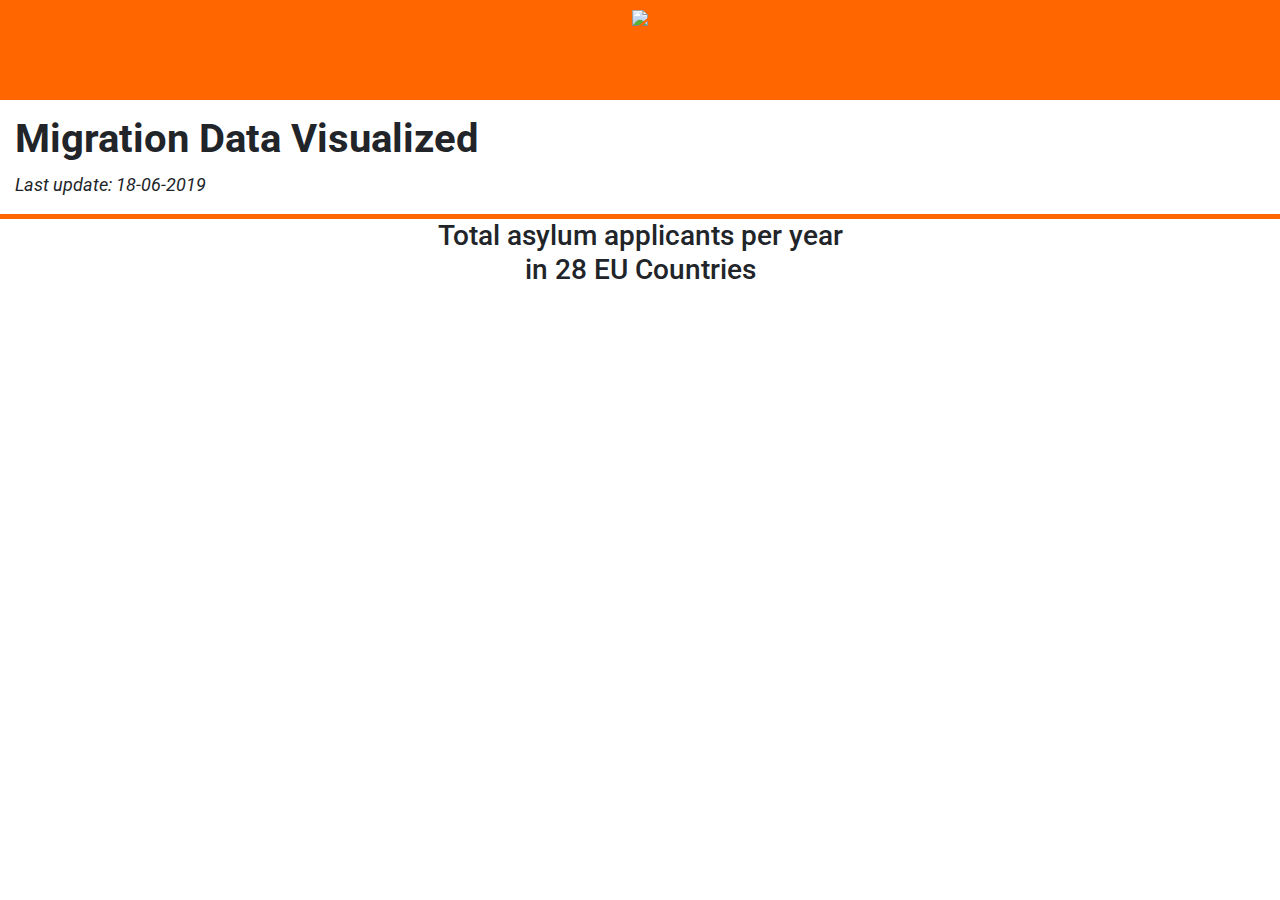
==== index.html @ 6fd291fc "centering total_graph and format yaxis label and color bars" ====
<!DOCTYPE html>
<html>

<head>
    <meta charset="UTF-8">
    <meta name="viewport" content="width=device-width, initial-scale=1.0">
    <meta http-equiv="X-UA-Compatible" content="ie=edge">
    <link rel="stylesheet" href="https://stackpath.bootstrapcdn.com/bootstrap/4.3.1/css/bootstrap.min.css" integrity="sha384-ggOyR0iXCbMQv3Xipma34MD+dH/1fQ784/j6cY/iJTQUOhcWr7x9JvoRxT2MZw1T" crossorigin="anonymous">
    <link rel="stylesheet" href="https://use.fontawesome.com/releases/v5.8.1/css/all.css" integrity="sha384-50oBUHEmvpQ+1lW4y57PTFmhCaXp0ML5d60M1M7uH2+nqUivzIebhndOJK28anvf" crossorigin="anonymous">
    <link rel="stylesheet" href="assets/css/dc.min.css" type="text/css" />
    <link rel="stylesheet" href="assets/css/style.css" type="text/css" />

    <title>Eurostat Migration Data </title>
</head>

<body>
    <header>
        <div class="col-12 logo container-fluid text-center">
            <img src="assets/images/eurostat logo3.png"></img>
        </div>
        <div class="col-12 title container-fluid">
            <h1>Migration Data Visualized</h1>
            <p>Last update: 18-06-2019</p>
        </div>
    </header>
    <div class="col-12 container-fluid  text-center total_graph">
        <h3>Total asylum applicants per year <br>in 28 EU Countries</h3>
        <div id="total_asylum_applications_per_year" class="center-graphs"></div>
    </div>

    <script src="https://code.jquery.com/jquery-3.3.1.slim.min.js" integrity="sha384-q8i/X+965DzO0rT7abK41JStQIAqVgRVzpbzo5smXKp4YfRvH+8abtTE1Pi6jizo" crossorigin="anonymous"></script>
    <script src="https://cdnjs.cloudflare.com/ajax/libs/popper.js/1.14.7/umd/popper.min.js" integrity="sha384-UO2eT0CpHqdSJQ6hJty5KVphtPhzWj9WO1clHTMGa3JDZwrnQq4sF86dIHNDz0W1" crossorigin="anonymous"></script>
    <script src="https://stackpath.bootstrapcdn.com/bootstrap/4.3.1/js/bootstrap.min.js" integrity="sha384-JjSmVgyd0p3pXB1rRibZUAYoIIy6OrQ6VrjIEaFf/nJGzIxFDsf4x0xIM+B07jRM" crossorigin="anonymous"></script>

    <script type="text/javascript" src="assets/js/d3.min.js"></script>
    <script type="text/javascript" src="assets/js/crossfilter.min.js"></script>
    <script type="text/javascript" src="assets/js/dc.min.js"></script>
    <script type="text/javascript" src="assets/js/queue.min.js"></script>
    <script type="text/javascript" src="assets/js/main.js"></script>
</body>

</html>
---- assets/css/style.css ----
/*Fonts*/

@import url('https://fonts.googleapis.com/css?family=Roboto:100,200,300,400,500,600,700|Exo:100,200,300,400,500,600,700|Assistant:100,200,300,400,500,600,700');

/*reset standard padding and margin*/

body {
    margin: 0;
    padding: 0;
}

/*HEADER*/

.logo {
    background-color: #FF6600;
    height: 50px;
}

.logo img {
    max-width: auto;
    height: 100%;
    padding: 10px 0px;
}

.title {
    font-family: "Roboto", sans-serif;
    padding-top: 15px;
    border-bottom: solid 5px #FF6600;
}

.title h1 {
    font-weight: bold;
    font-size: 25px;
}

.title p {
    font-size: 12px;
    font-style: italic;
}

/*TOTAL_ASYLUM_APPL_GRAPH*/

.center-graphs.dc-chart {
    display: block;
    margin: 0 auto;
    float: none;
}

svg g {
    font-family: "Roboto", sans-serif;
    font-weight: bold;
}



@media (min-width:576px) {
    /*HEADER*/
    .logo {
        height: 100px;

    }
    .title h1 {
        font-size: 40px;
    }
    .title p {
        font-size: 18px;
    }
}
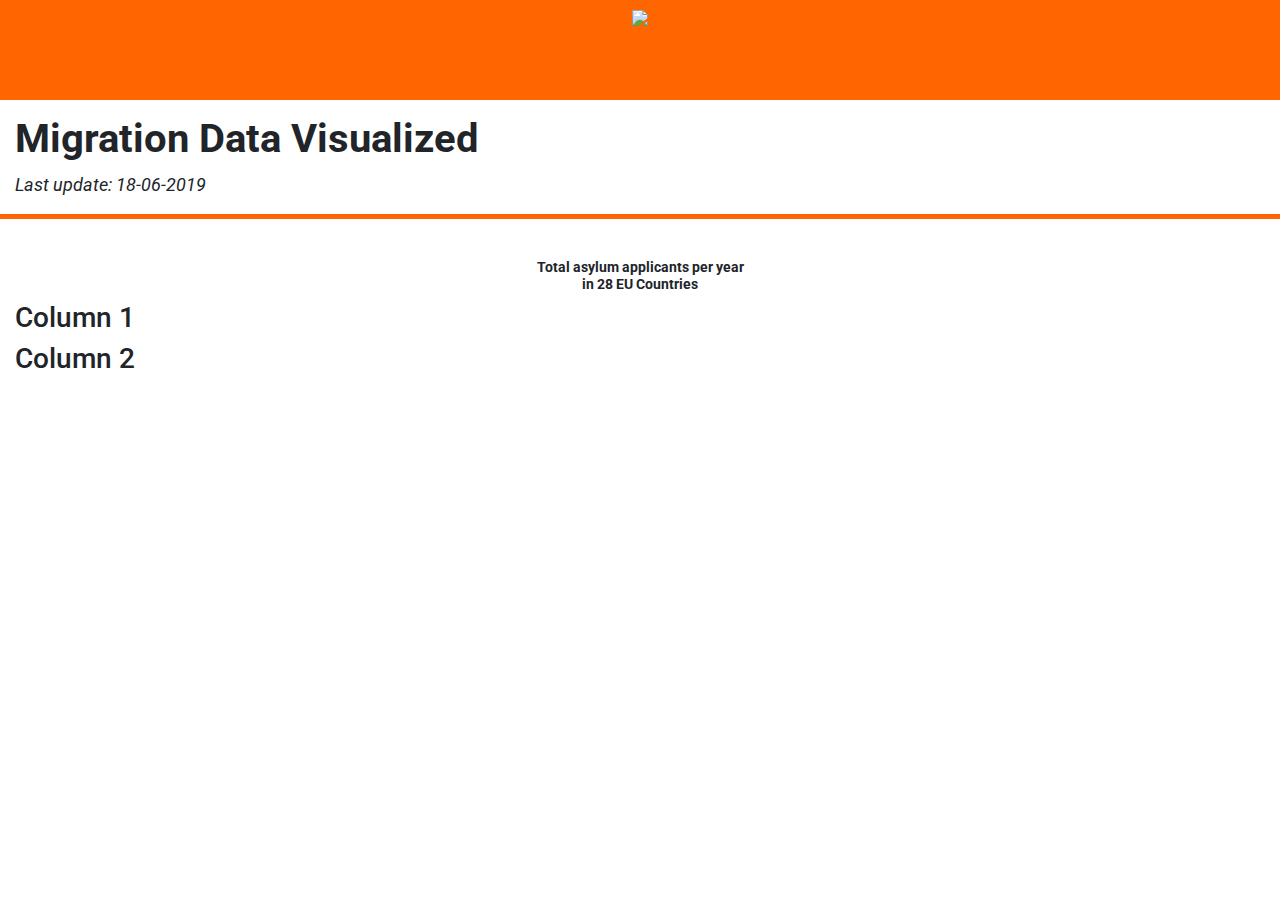
==== commit bfdff307: "adjusting to mobile version" ====
--- a/index.html
+++ b/index.html
@@ -15,7 +15,7 @@
 
 <body>
     <header>
-        <div class="col-12 logo container-fluid text-center">
+        <div class="col-12 logo no-gutters container-fluid text-center">
             <img src="assets/images/eurostat logo3.png"></img>
         </div>
         <div class="col-12 title container-fluid">
@@ -23,9 +23,18 @@
             <p>Last update: 18-06-2019</p>
         </div>
     </header>
-    <div class="col-12 container-fluid  text-center total_graph">
+    <div class="col-12 no-gutters container-fluid  text-center total_graph">
         <h3>Total asylum applicants per year <br>in 28 EU Countries</h3>
         <div id="total_asylum_applications_per_year" class="center-graphs"></div>
+    </div>
+    <div class="col-12 no-gutters container-fluid">
+        <div class="col-6 no-gutters containter-fluid row text-center">
+            <h3>Column 1</h3>
+        </div>
+        <div class="col-6 no-gutters containter-fluid row text-center">
+            <h3>Column 2</h3>
+
+        </div>
     </div>
 
     <script src="https://code.jquery.com/jquery-3.3.1.slim.min.js" integrity="sha384-q8i/X+965DzO0rT7abK41JStQIAqVgRVzpbzo5smXKp4YfRvH+8abtTE1Pi6jizo" crossorigin="anonymous"></script>
--- a/assets/css/style.css
+++ b/assets/css/style.css
@@ -40,6 +40,12 @@
 
 /*TOTAL_ASYLUM_APPL_GRAPH*/
 
+.total_graph h3 {
+    margin-top: 10px;
+    font-size: 10px;
+    font-weight: bold;
+}
+
 .center-graphs.dc-chart {
     display: block;
     margin: 0 auto;
@@ -49,13 +55,37 @@
 svg g {
     font-family: "Roboto", sans-serif;
     font-weight: bold;
+    font-size: 8px;
+}
+
+.dc-chart .axis text {
+    font: 7px "Roboto";
+}
+
+
+/*COUNTRIES COLUMN*/
+.country{
+    display: block;
+    float: left;
 }
 
 
 
+/*SEX_AGE COLUMN*/
+.sex_age{
+    display: block;
+    float: right;
+}
+
+
+
+
+
+
+
+
 @media (min-width:576px) {
-    /*HEADER*/
-    .logo {
+    HEADER .logo {
         height: 100px;
 
     }
@@ -65,4 +95,33 @@
     .title p {
         font-size: 18px;
     }
+    /*TOTAL_ASYLUM_APPL_GRAPH*/
+    .total_graph h3 {
+        margin-top: 20px;
+        font-size: 12px;
+    }
+
+    svg g {
+        font-size: 11px;
+    }
+
+    .dc-chart .axis text {
+        font: 8px "Roboto";
+    }
 }
+
+@media (min-width:720px) {
+    /*TOTAL_ASYLUM_APPL_GRAPH*/
+    .total_graph h3 {
+        margin-top: 40px;
+        font-size: 14px;
+    }
+    
+    svg g {
+        font-size: 12px;
+    }
+
+    .dc-chart .axis text {
+        font: 12px "Roboto";
+    }
+}
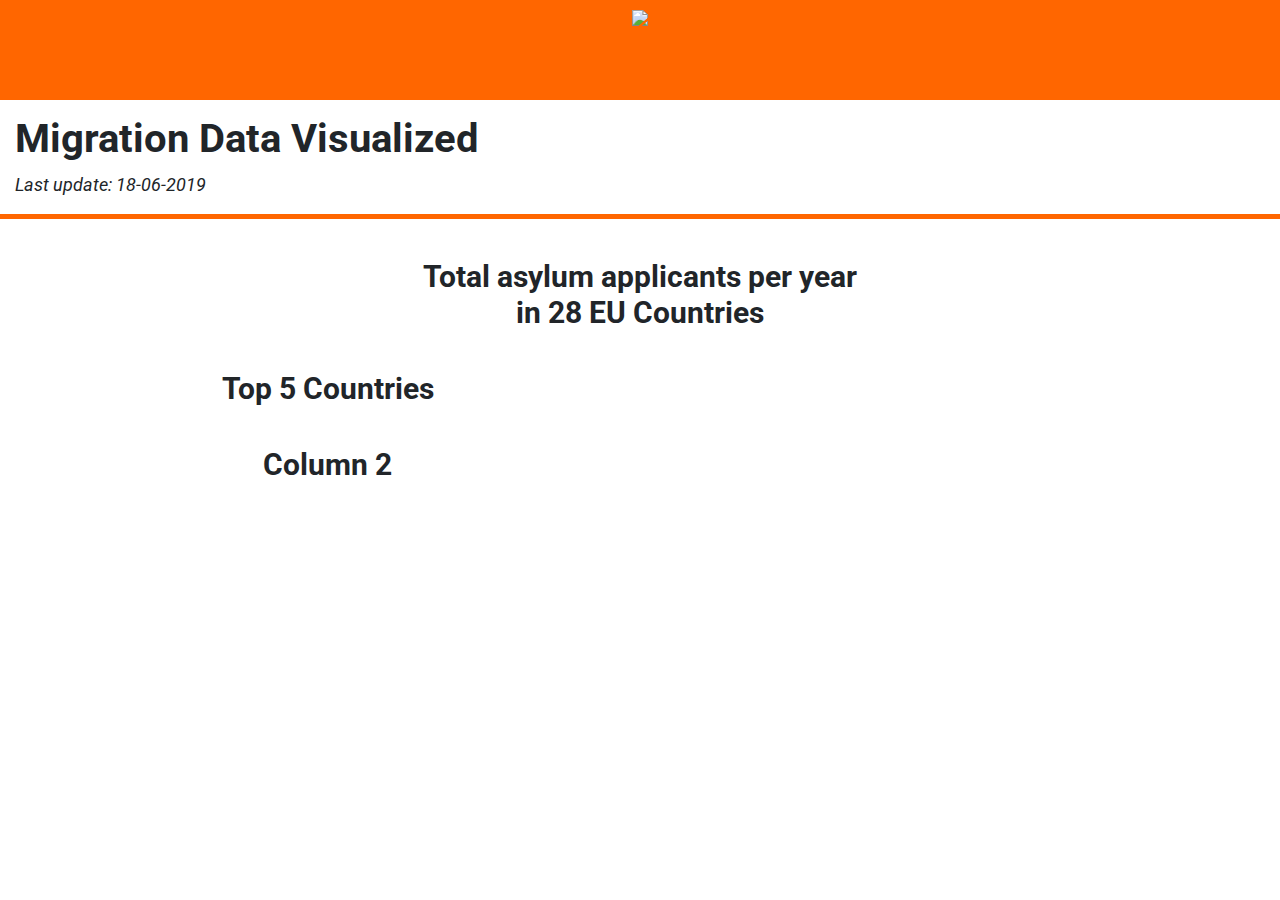
==== commit 69a15cc9: "add pie chart with legend and make this responsive" ====
--- a/index.html
+++ b/index.html
@@ -28,10 +28,12 @@
         <div id="total_asylum_applications_per_year" class="center-graphs"></div>
     </div>
     <div class="col-12 no-gutters container-fluid">
-        <div class="col-6 no-gutters containter-fluid row text-center">
-            <h3>Column 1</h3>
+        <div class="col-md-6 col-sm-12 no-gutters containter-fluid countries text-center">
+            <h3>Top 5 Countries</h3>
+            <div id="top-5" class="col-12 no-gutters container fluid"></div>
+            <div id="top-5-pie" class="col-12 no-gutters container fluid"></div>
         </div>
-        <div class="col-6 no-gutters containter-fluid row text-center">
+        <div class="col-6 no-gutters containter-fluid sex_age text-center">
             <h3>Column 2</h3>
 
         </div>
--- a/assets/css/style.css
+++ b/assets/css/style.css
@@ -37,14 +37,15 @@
     font-size: 12px;
     font-style: italic;
 }
-
-/*TOTAL_ASYLUM_APPL_GRAPH*/
-
-.total_graph h3 {
+/*GENERAL STYLING*/
+h3 {
     margin-top: 10px;
     font-size: 10px;
     font-weight: bold;
 }
+
+
+/*TOTAL_ASYLUM_APPL_GRAPH*/
 
 .center-graphs.dc-chart {
     display: block;
@@ -52,10 +53,11 @@
     float: none;
 }
 
-svg g {
+.y-axis-label {
     font-family: "Roboto", sans-serif;
     font-weight: bold;
     font-size: 8px;
+    /*transform: translate(8,65);*/ 
 }
 
 .dc-chart .axis text {
@@ -63,20 +65,19 @@
 }
 
 
+
 /*COUNTRIES COLUMN*/
-.country{
-    display: block;
-    float: left;
+
+.countries {
+    width: 100%;
 }
 
 
+/*SEX_AGE COLUMN*/
 
-/*SEX_AGE COLUMN*/
-.sex_age{
-    display: block;
-    float: right;
+.sex_age {
+    width: 100%;
 }
-
 
 
 
@@ -95,33 +96,21 @@
     .title p {
         font-size: 18px;
     }
+}
+
+
+@media (min-width:720px) {
     /*TOTAL_ASYLUM_APPL_GRAPH*/
-    .total_graph h3 {
-        margin-top: 20px;
-        font-size: 12px;
-    }
-
-    svg g {
-        font-size: 11px;
-    }
-
-    .dc-chart .axis text {
-        font: 8px "Roboto";
+    h3 {
+        margin-top: 40px;
+        font-size: 18px;
     }
 }
 
-@media (min-width:720px) {
+@media (min-width:1024px) {
     /*TOTAL_ASYLUM_APPL_GRAPH*/
-    .total_graph h3 {
+    h3 {
         margin-top: 40px;
-        font-size: 14px;
-    }
-    
-    svg g {
-        font-size: 12px;
-    }
-
-    .dc-chart .axis text {
-        font: 12px "Roboto";
+        font-size: 30px;
     }
 }
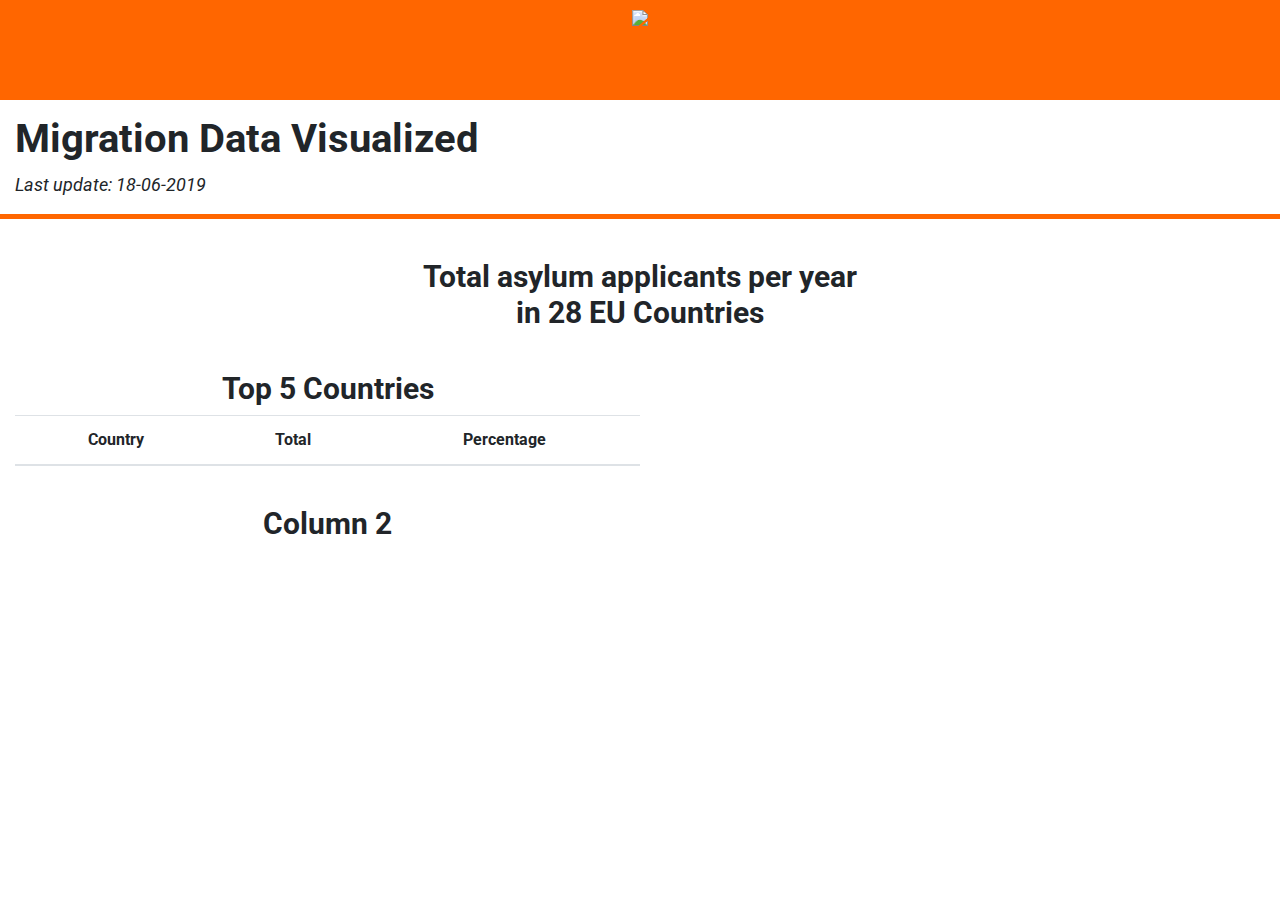
==== commit d1330b07: "adding format dataTable" ====
--- a/index.html
+++ b/index.html
@@ -30,8 +30,18 @@
     <div class="col-12 no-gutters container-fluid">
         <div class="col-md-6 col-sm-12 no-gutters containter-fluid countries text-center">
             <h3>Top 5 Countries</h3>
-            <div id="top-5" class="col-12 no-gutters container fluid"></div>
-            <div id="top-5-pie" class="col-12 no-gutters container fluid"></div>
+            <div class="col-12 no-gutters container-fluid mx-auto">
+                <table class='table table-hover' id='top-5' >
+                    <thead>
+                        <tr class='header'>
+                            <th>Country</th>
+                            <th>Total</th>
+                            <th>Percentage</th>
+                        </tr>
+                    </thead>
+                </table>
+            </div>
+            <div id="top-5-pie" class="col-12 no-gutters container-fluid mx-auto"></div>
         </div>
         <div class="col-6 no-gutters containter-fluid sex_age text-center">
             <h3>Column 2</h3>
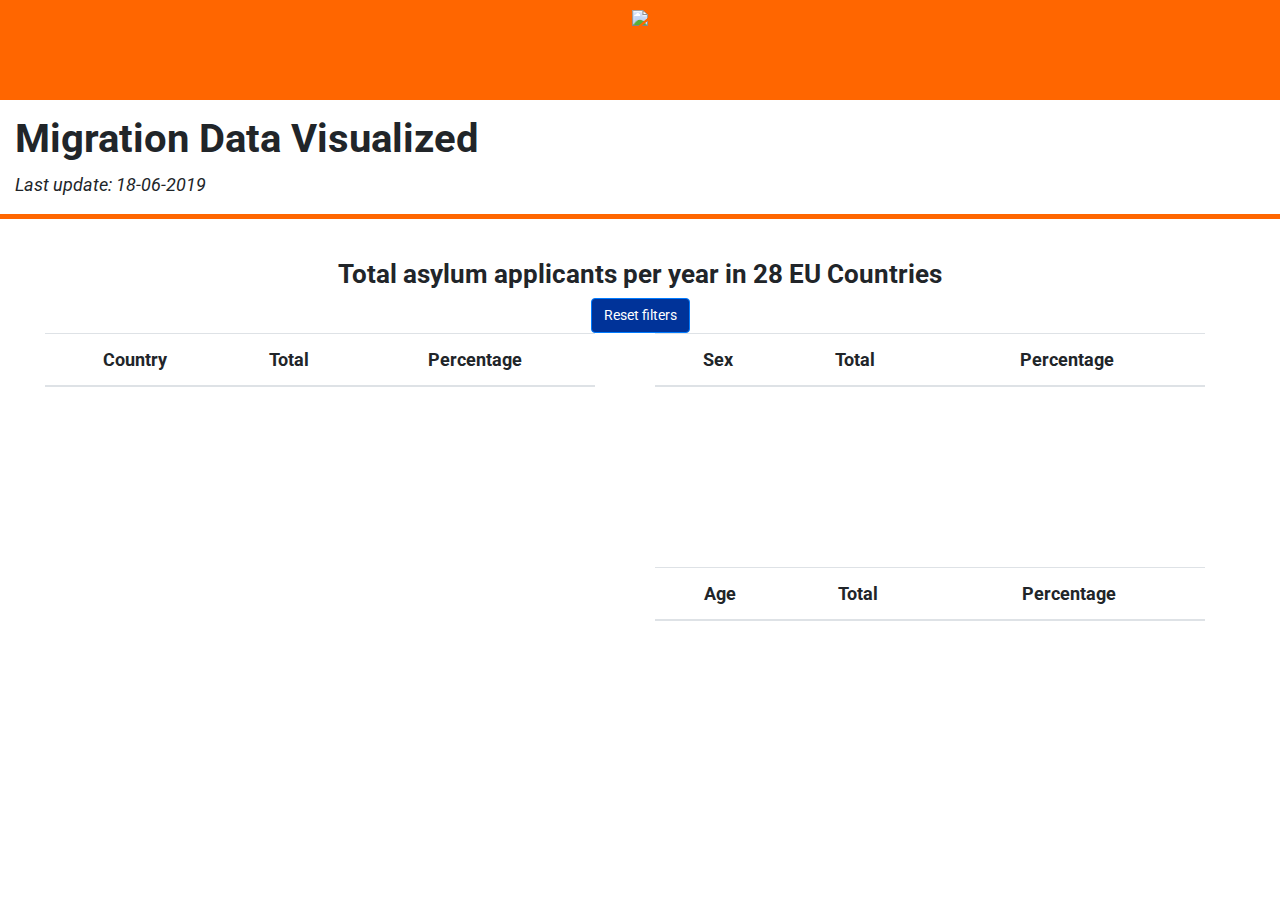
==== commit 91178bc2: "add percentage column to dataTables" ====
--- a/index.html
+++ b/index.html
@@ -23,29 +23,56 @@
             <p>Last update: 18-06-2019</p>
         </div>
     </header>
-    <div class="col-12 no-gutters container-fluid  text-center total_graph">
-        <h3>Total asylum applicants per year <br>in 28 EU Countries</h3>
+    <div class="col-12 no-gutters container-fluid text-center totalGraph sticky-top">
+        <h3>Total asylum applicants per year in 28 EU Countries</h3>
+        <a class="btn btn-primary" href="javascript:dc.filterAll(); dc.renderAll();" role="button">Reset filters</a>
+        <!--<button type="button" class="btn btn-primary">Reset filters</button>-->
         <div id="total_asylum_applications_per_year" class="center-graphs"></div>
     </div>
     <div class="col-12 no-gutters container-fluid">
-        <div class="col-md-6 col-sm-12 no-gutters containter-fluid countries text-center">
-            <h3>Top 5 Countries</h3>
-            <div class="col-12 no-gutters container-fluid mx-auto">
-                <table class='table table-hover' id='top-5' >
-                    <thead>
-                        <tr class='header'>
-                            <th>Country</th>
-                            <th>Total</th>
-                            <th>Percentage</th>
-                        </tr>
-                    </thead>
-                </table>
+        <div class="row no gutters container-fluid">
+            <div class="col-md-6 col-sm-12 text-center">
+                <!--<h3>Top 5 Countries</h3>-->
+                <div class="col-12 no-gutters container-fluid countryTable mx-auto">
+                    <table class='table' id='top-5'>
+                        <thead>
+                            <tr class='header'>
+                                <th>Country</th>
+                                <th>Total</th>
+                                <th>Percentage</th>
+                            </tr>
+                        </thead>
+                    </table>
+                </div>
+                <div id="top-5-pie" class="col-12 no-gutters container-fluid countryPie"></div>
             </div>
-            <div id="top-5-pie" class="col-12 no-gutters container-fluid mx-auto"></div>
-        </div>
-        <div class="col-6 no-gutters containter-fluid sex_age text-center">
-            <h3>Column 2</h3>
+            <div class="col-md-6 col-sm-12 text-center">
+                <!--<h3>Sex</h3>-->
+                <div class="col-12 no-gutters container-fluid sexTable mx-auto">
+                    <table class='table' id="sexTable">
+                        <thead>
+                            <tr class='header'>
+                                <th>Sex</th>
+                                <th>Total</th>
+                                <th>Percentage</th>
+                            </tr>
+                        </thead>
+                    </table>
+                </div>
+                <!--<h3>Age</h3>-->
+                <div class="col-12 no-gutters container-fluid mx-auto">
+                    <table class='table' id="ageTable">
+                        <thead>
+                            <tr class='header'>
+                                <th>Age</th>
+                                <th>Total</th>
+                                <th>Percentage</th>
+                            </tr>
+                        </thead>
+                    </table>
+                </div>
 
+            </div>
         </div>
     </div>
 
--- a/assets/css/style.css
+++ b/assets/css/style.css
@@ -8,6 +8,7 @@
     margin: 0;
     padding: 0;
 }
+
 
 /*HEADER*/
 
@@ -37,11 +38,14 @@
     font-size: 12px;
     font-style: italic;
 }
+
 /*GENERAL STYLING*/
+
 h3 {
     margin-top: 10px;
-    font-size: 10px;
+    font-size: 12px;
     font-weight: bold;
+    font-family: "Roboto", sans-serif;
 }
 
 
@@ -57,31 +61,47 @@
     font-family: "Roboto", sans-serif;
     font-weight: bold;
     font-size: 8px;
-    /*transform: translate(8,65);*/ 
 }
+
 
 .dc-chart .axis text {
     font: 7px "Roboto";
 }
 
 
+.totalGraph {
 
-/*COUNTRIES COLUMN*/
+    margin-bottom: 20px;
+    background-color: white;
 
-.countries {
-    width: 100%;
 }
 
-
-/*SEX_AGE COLUMN*/
-
-.sex_age {
-    width: 100%;
+.countryTable,
+.countryPie,
+.sexTable {
+    margin-bottom: 50px;
 }
 
+.btn-primary{
+    background-color: #003399;
+}
 
+.btn {
+    font-size: 14px;
+}
 
+/*DATA_TABLES*/
 
+th {
+    font-size: 12px;
+    font-weight: bold;
+    font-family: "Roboto", sans-serif;
+}
+
+td {
+    font-size: 10px;
+    font-family: "Roboto", sans-serif;
+}
 
 
 
@@ -96,21 +116,47 @@
     .title p {
         font-size: 18px;
     }
-}
 
 
-@media (min-width:720px) {
-    /*TOTAL_ASYLUM_APPL_GRAPH*/
-    h3 {
-        margin-top: 40px;
-        font-size: 18px;
+
+    @media (min-width:720px) {
+        /*TOTAL_ASYLUM_APPL_GRAPH*/
+        h3 {
+            margin-top: 40px;
+            font-size: 18px;
+        }
+
+        /*DATA_TABLES*/
+        th {
+            font-size: 18px;
+        }
+
+        td {
+            font-size: 16px;
+        }
+
+
+        .countryTable {
+            margin-bottom: 100px;
+        }
+        .sexTable {
+            margin-bottom: 180px;
+        }
+        .totalGraph {
+            margin-bottom: 0px;
+        }
     }
-}
 
-@media (min-width:1024px) {
-    /*TOTAL_ASYLUM_APPL_GRAPH*/
-    h3 {
-        margin-top: 40px;
-        font-size: 30px;
+
+
+    @media (min-width:1024px) {
+        /*TOTAL_ASYLUM_APPL_GRAPH*/
+        h3 {
+            font-size: 26px;
+        }
+
+        .totalGraph svg {
+            width: 100%;
+            height: 400px;
+        }
     }
-}
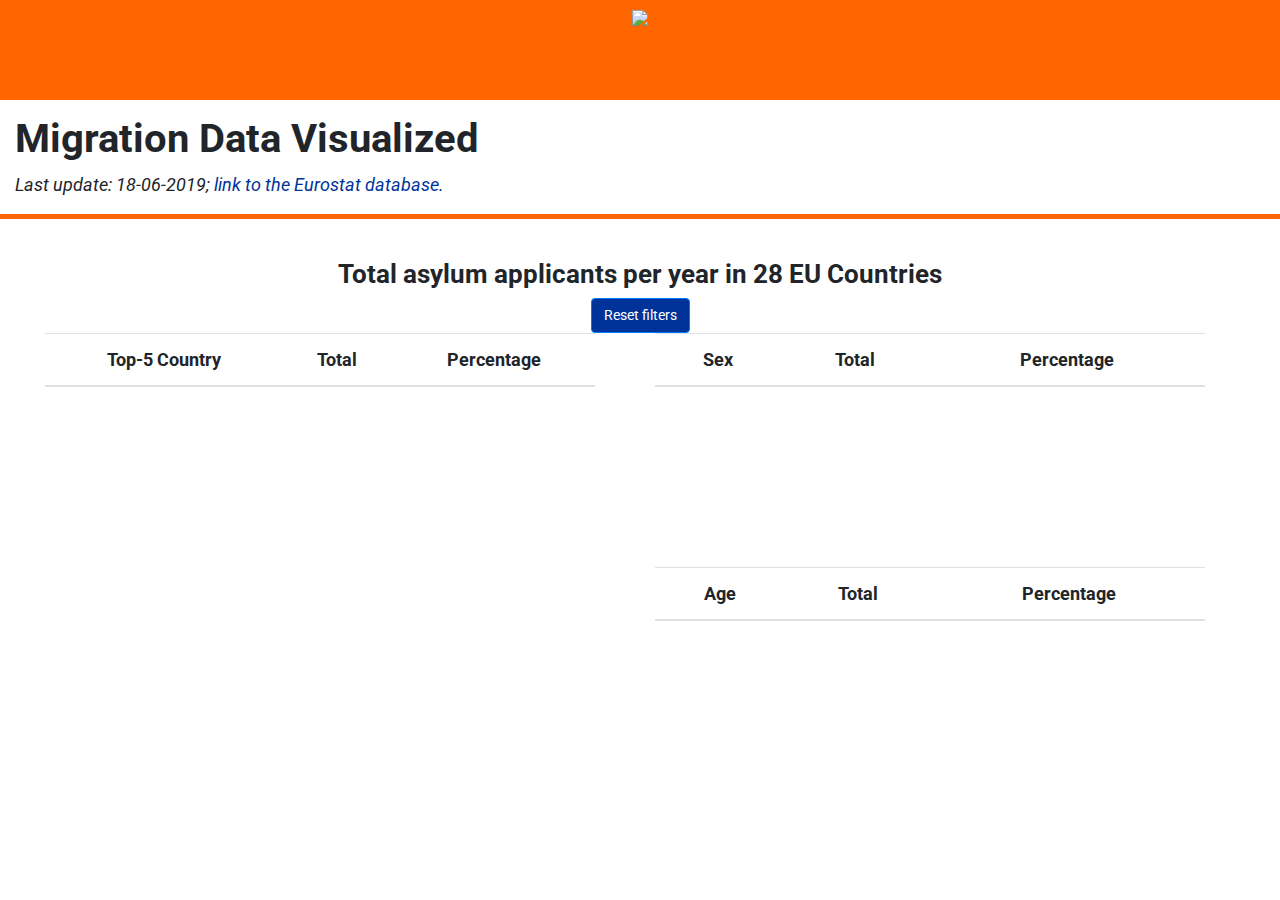
==== commit bbe8f08e: "added link to eurostat database" ====
--- a/index.html
+++ b/index.html
@@ -20,7 +20,7 @@
         </div>
         <div class="col-12 title container-fluid">
             <h1>Migration Data Visualized</h1>
-            <p>Last update: 18-06-2019</p>
+            <p>Last update: 18-06-2019; <a href="https://ec.europa.eu/eurostat/data/database" target="_blank" alt="Link to Eurostat database">link to the Eurostat database.</a></p>
         </div>
     </header>
     <div class="col-12 no-gutters container-fluid text-center totalGraph sticky-top">
@@ -37,7 +37,7 @@
                     <table class='table' id='top-5'>
                         <thead>
                             <tr class='header'>
-                                <th>Country</th>
+                                <th>Top-5 Country</th>
                                 <th>Total</th>
                                 <th>Percentage</th>
                             </tr>
@@ -52,7 +52,8 @@
                     <table class='table' id="sexTable">
                         <thead>
                             <tr class='header'>
-                                <th>Sex</th>
+                                <!--<th> </th>-->
+                                <th class='dc-table-column_0'>Sex</th>
                                 <th>Total</th>
                                 <th>Percentage</th>
                             </tr>
--- a/assets/css/style.css
+++ b/assets/css/style.css
@@ -39,6 +39,10 @@
     font-style: italic;
 }
 
+a{
+    color: #003399;
+}
+
 /*GENERAL STYLING*/
 
 h3 {
@@ -63,6 +67,10 @@
     font-size: 8px;
 }
 
+svg {
+    : bold;
+}
+
 
 .dc-chart .axis text {
     font: 7px "Roboto";
@@ -82,7 +90,12 @@
     margin-bottom: 50px;
 }
 
-.btn-primary{
+.countryPie text {
+    font-family: "Roboto", sans-serif;
+    font-size: 11px;
+}
+
+.btn-primary {
     background-color: #003399;
 }
 
@@ -145,6 +158,14 @@
         .totalGraph {
             margin-bottom: 0px;
         }
+
+        .countryPie svg {
+            height: 200px;
+        }
+
+        .countryPie text {
+            font-size: 12px;
+        }
     }
 
 
@@ -159,4 +180,21 @@
             width: 100%;
             height: 400px;
         }
-    }
+
+        .countryPie text {
+            font-size: 9px;
+        }
+
+        .countryPie svg {
+            height: 300px;
+        }
+
+    }
+
+    /*@media (min-width:1100px) {*/
+
+    /*    .countryPie svg {*/
+    /*        height: 350px;*/
+    /*    }*/
+
+    /*}*/
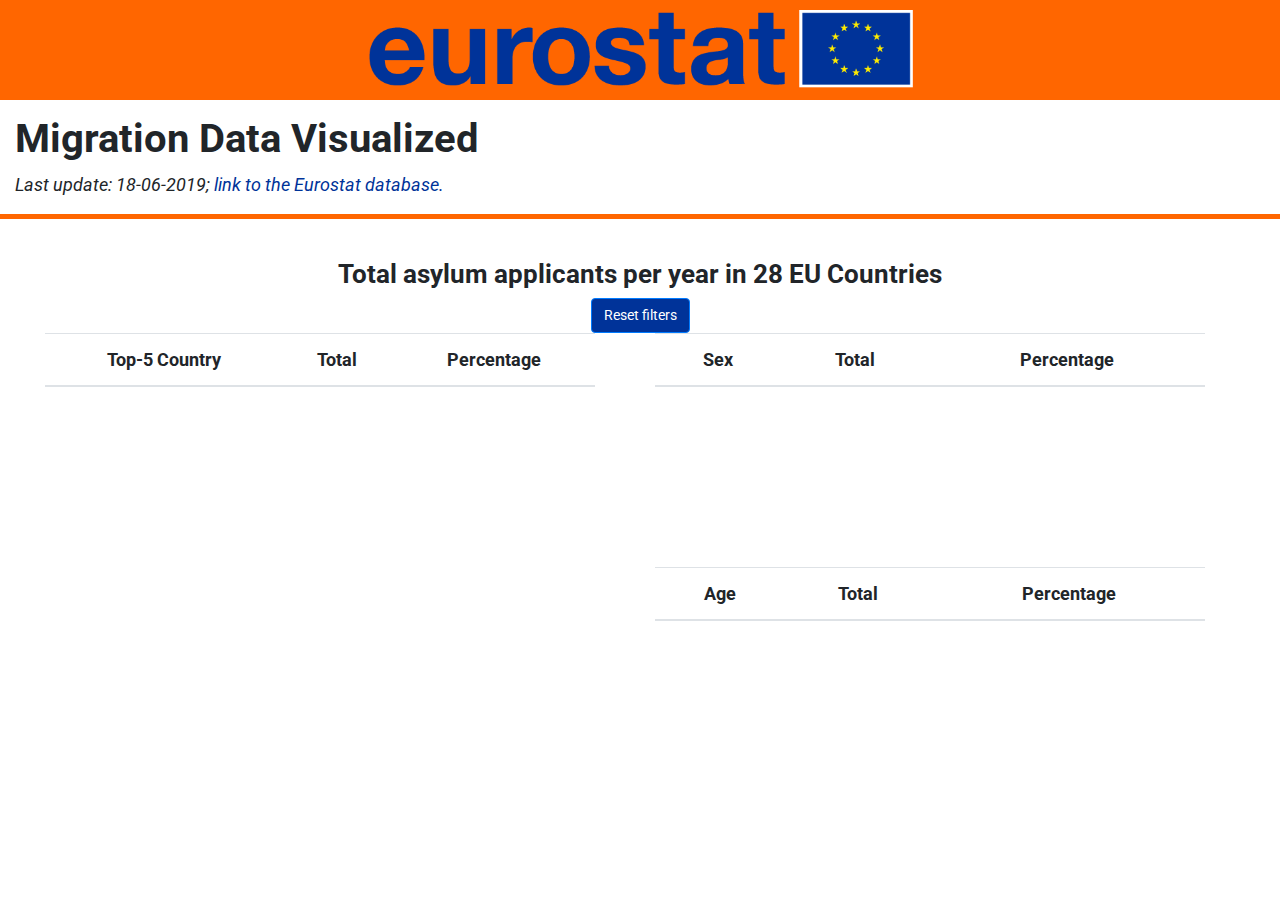
==== commit 13203d1c: "solved issues HTML validator" ====
--- a/index.html
+++ b/index.html
@@ -1,5 +1,5 @@
 <!DOCTYPE html>
-<html>
+<html lang="en">
 
 <head>
     <meta charset="UTF-8">
@@ -16,11 +16,11 @@
 <body>
     <header>
         <div class="col-12 logo no-gutters container-fluid text-center">
-            <img src="assets/images/eurostat logo3.png"></img>
+            <img src="assets/images/eurostatLogo3.png" alt="Eurostat Logo">
         </div>
         <div class="col-12 title container-fluid">
             <h1>Migration Data Visualized</h1>
-            <p>Last update: 18-06-2019; <a href="https://ec.europa.eu/eurostat/data/database" target="_blank" alt="Link to Eurostat database">link to the Eurostat database.</a></p>
+            <p>Last update: 18-06-2019; <a href="https://ec.europa.eu/eurostat/data/database" target="_blank">link to the Eurostat database.</a></p>
         </div>
     </header>
     <div class="col-12 no-gutters container-fluid text-center totalGraph sticky-top">
@@ -81,11 +81,11 @@
     <script src="https://cdnjs.cloudflare.com/ajax/libs/popper.js/1.14.7/umd/popper.min.js" integrity="sha384-UO2eT0CpHqdSJQ6hJty5KVphtPhzWj9WO1clHTMGa3JDZwrnQq4sF86dIHNDz0W1" crossorigin="anonymous"></script>
     <script src="https://stackpath.bootstrapcdn.com/bootstrap/4.3.1/js/bootstrap.min.js" integrity="sha384-JjSmVgyd0p3pXB1rRibZUAYoIIy6OrQ6VrjIEaFf/nJGzIxFDsf4x0xIM+B07jRM" crossorigin="anonymous"></script>
 
-    <script type="text/javascript" src="assets/js/d3.min.js"></script>
-    <script type="text/javascript" src="assets/js/crossfilter.min.js"></script>
-    <script type="text/javascript" src="assets/js/dc.min.js"></script>
-    <script type="text/javascript" src="assets/js/queue.min.js"></script>
-    <script type="text/javascript" src="assets/js/main.js"></script>
+    <script src="assets/js/d3.min.js"></script>
+    <script src="assets/js/crossfilter.min.js"></script>
+    <script src="assets/js/dc.min.js"></script>
+    <script src="assets/js/queue.min.js"></script>
+    <script src="assets/js/main.js"></script>
 </body>
 
 </html>
